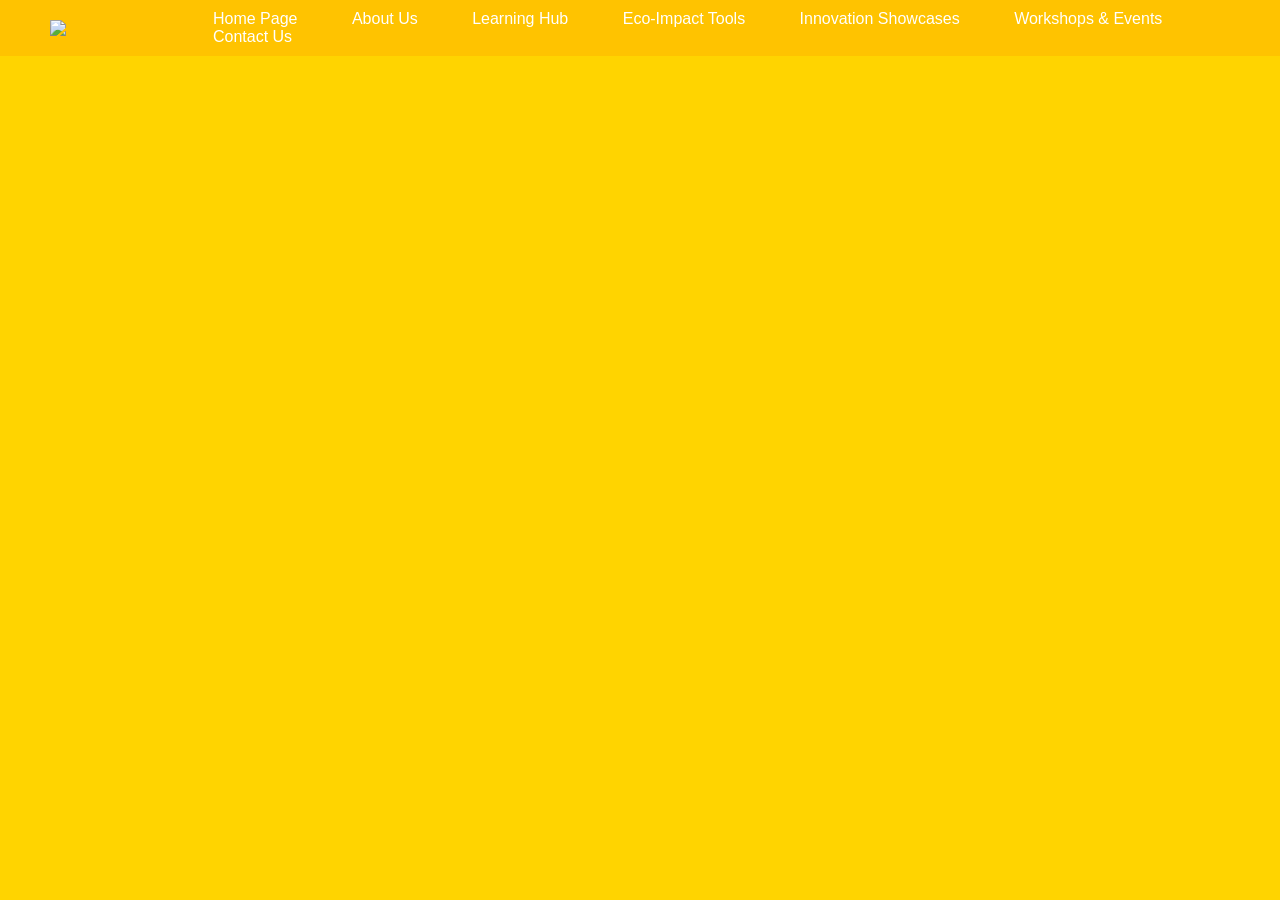
==== About Us.html @ 08a9cb33 "Add files via upload" ====
<!DOCTYPE html>
<html lang="en">
<head>
    <meta charset="UTF-8">
    <meta name="viewport" content="width=device-width, initial-scale=1.0">
    <title>Document</title>
    <link rel="stylesheet" href="Mystyle.css"/>
</head>
<body>
    <div class="header">
        <img class="logo" src="images/logo-02.png">
        <div class="header_links"> 
        <a href="Home Page.html"target="_blank">Home Page</a>
        <a href="About Us.html"target="_blank">About Us</a>
        <a href="Learning Hub.html"target="_blank">Learning Hub</a>
        <a href="Eco-Impact Tools.html"target="_blank">Eco-Impact Tools</a>
        <a href="Innovation Showcases.html"target="_blank">Innovation Showcases</a>
        <a href="Workshops & Events.html"target="_blank">Workshops & Events</a>
        <a href="Contact Us.html"target="_blank">Contact Us</a>
        </div>
    </div>
</body>
</html>
---- Mystyle.css ----
body{
            margin: 0%;
            font-family: sans-serif;
            background-color: #FFD400;
        }
        .header{
            background-color:#FFC300;
            display: flex;
            align-items:center ;
            justify-content: space-between;
            padding: 10px 50px ;
        }
        .logo{
            width: 150px;
        }
        .header_links a {
            color: white;
            padding: 5px 25px;
            text-decoration:none;
            border-radius: 15px;  

        }
        .header_links a:hover{
            background-color: #FF5F00;
        }
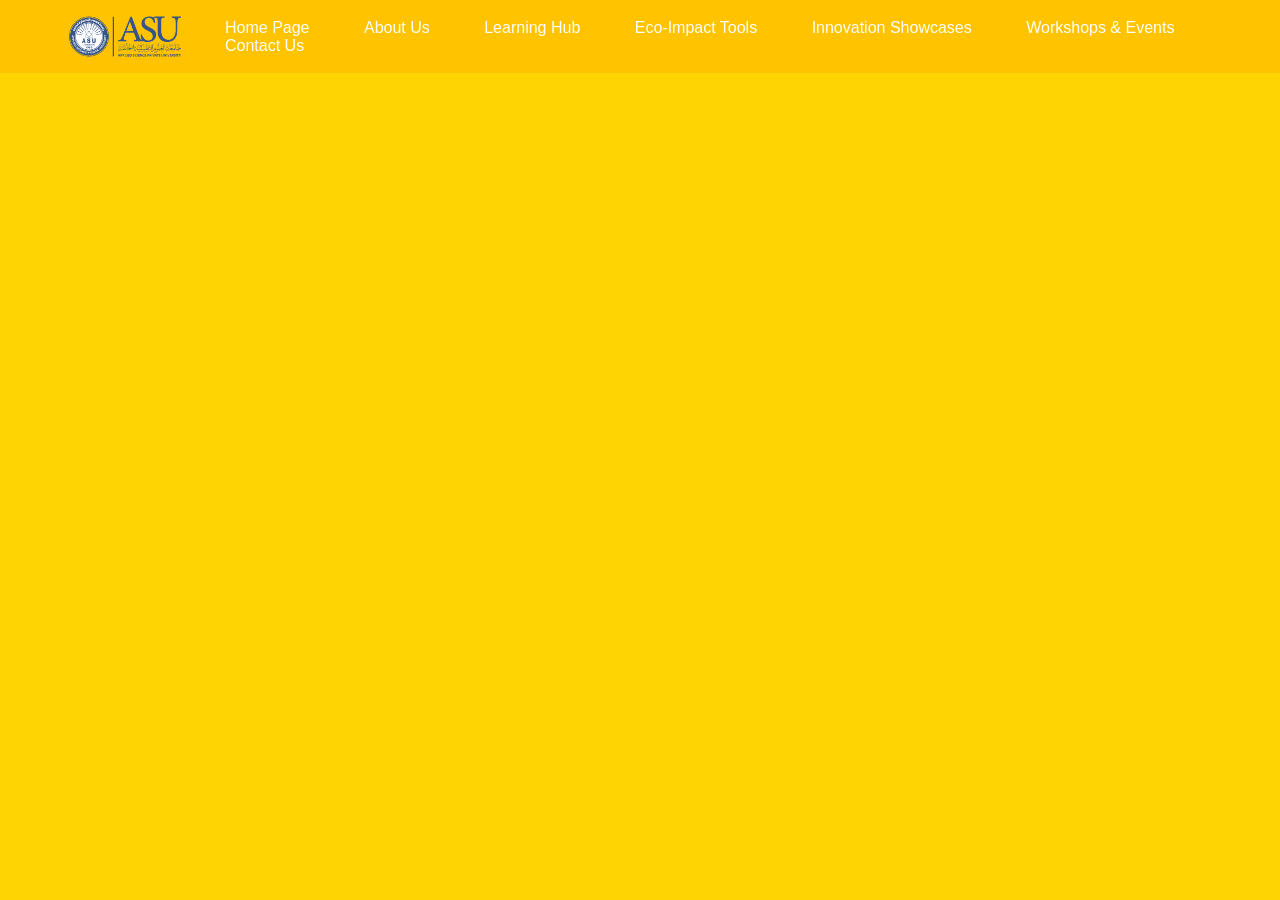
==== commit bb971737: "test" ====
--- a/About Us.html
+++ b/About Us.html
@@ -1,23 +1,23 @@
-<!DOCTYPE html>
-<html lang="en">
-<head>
-    <meta charset="UTF-8">
-    <meta name="viewport" content="width=device-width, initial-scale=1.0">
-    <title>Document</title>
-    <link rel="stylesheet" href="Mystyle.css"/>
-</head>
-<body>
-    <div class="header">
-        <img class="logo" src="images/logo-02.png">
-        <div class="header_links"> 
-        <a href="Home Page.html"target="_blank">Home Page</a>
-        <a href="About Us.html"target="_blank">About Us</a>
-        <a href="Learning Hub.html"target="_blank">Learning Hub</a>
-        <a href="Eco-Impact Tools.html"target="_blank">Eco-Impact Tools</a>
-        <a href="Innovation Showcases.html"target="_blank">Innovation Showcases</a>
-        <a href="Workshops & Events.html"target="_blank">Workshops & Events</a>
-        <a href="Contact Us.html"target="_blank">Contact Us</a>
-        </div>
-    </div>
-</body>
+<!DOCTYPE html>
+<html lang="en">
+<head>
+    <meta charset="UTF-8">
+    <meta name="viewport" content="width=device-width, initial-scale=1.0">
+    <title>Document</title>
+    <link rel="stylesheet" href="Mystyle.css"/>
+</head>
+<body>
+    <div class="header">
+        <img class="logo" src="images/logo-02.png">
+        <div class="header_links"> 
+        <a href="Home Page.html"target="_blank">Home Page</a>
+        <a href="About Us.html"target="_blank">About Us</a>
+        <a href="Learning Hub.html"target="_blank">Learning Hub</a>
+        <a href="Eco-Impact Tools.html"target="_blank">Eco-Impact Tools</a>
+        <a href="Innovation Showcases.html"target="_blank">Innovation Showcases</a>
+        <a href="Workshops & Events.html"target="_blank">Workshops & Events</a>
+        <a href="Contact Us.html"target="_blank">Contact Us</a>
+        </div>
+    </div>
+</body>
 </html>
--- a/Mystyle.css
+++ b/Mystyle.css
@@ -1,25 +1,25 @@
-body{
-            margin: 0%;
-            font-family: sans-serif;
-            background-color: #FFD400;
-        }
-        .header{
-            background-color:#FFC300;
-            display: flex;
-            align-items:center ;
-            justify-content: space-between;
-            padding: 10px 50px ;
-        }
-        .logo{
-            width: 150px;
-        }
-        .header_links a {
-            color: white;
-            padding: 5px 25px;
-            text-decoration:none;
-            border-radius: 15px;  
-
-        }
-        .header_links a:hover{
-            background-color: #FF5F00;
+body{
+            margin: 0%;
+            font-family: sans-serif;
+            background-color: #FFD400;
+        }
+        .header{
+            background-color:#FFC300;
+            display: flex;
+            align-items:center ;
+            justify-content: space-between;
+            padding: 10px 50px ;
+        }
+        .logo{
+            width: 150px;
+        }
+        .header_links a {
+            color: white;
+            padding: 5px 25px;
+            text-decoration:none;
+            border-radius: 15px;  
+
+        }
+        .header_links a:hover{
+            background-color: #FF5F00;
         }
